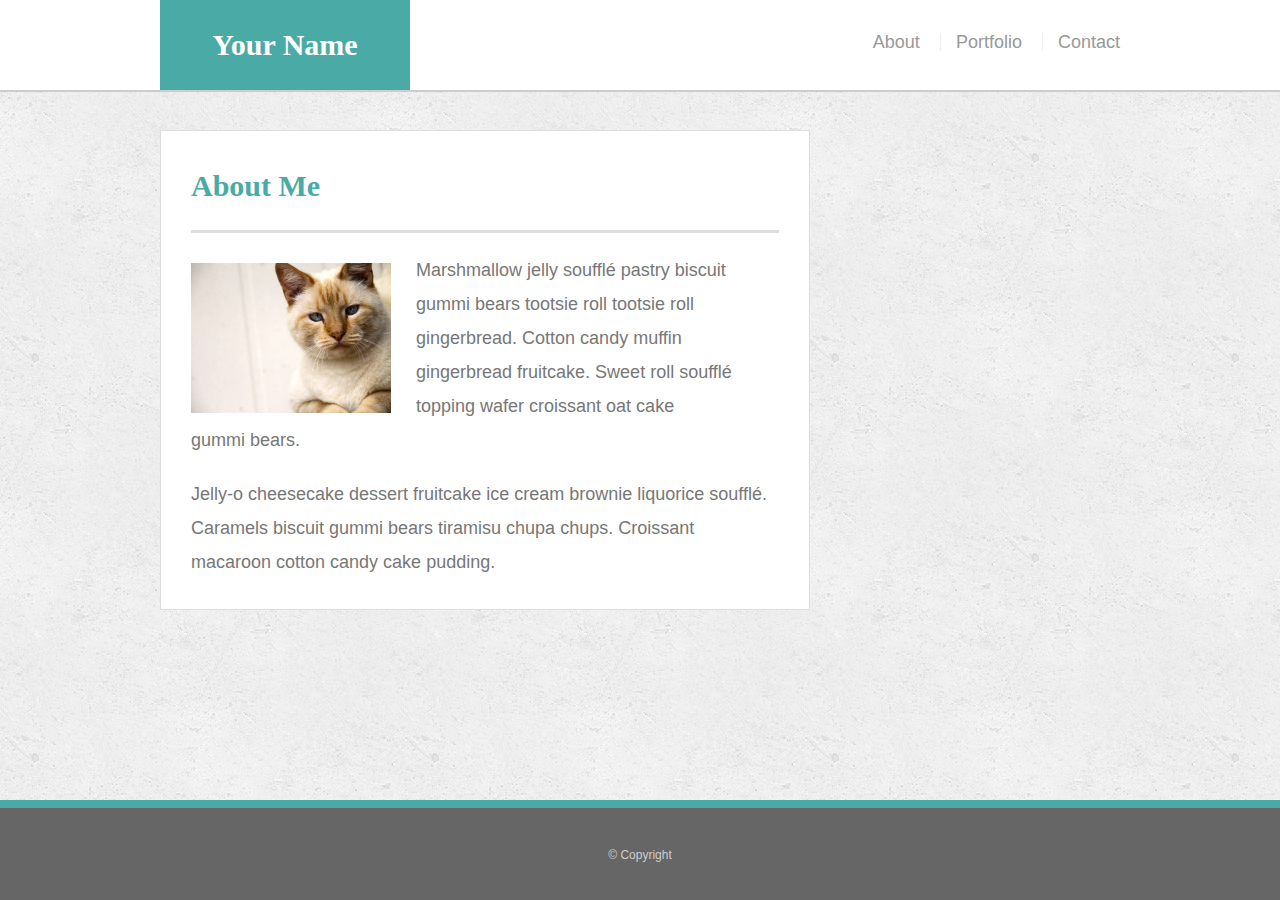
==== index.html @ fcd058d4 "file structure" ====
<!doctype html>
<html lang="en-us">
<head>
  <meta charset="UTF-8">
  <meta name="viewport" content="width=device-width, initial-scale=1.0">
  <title>About | Your Name</title>
  <link rel="stylesheet" type="text/css" href="assets/css/style.css">
</head>
<body>

<div class="wrapper">

  <header id="masthead">
    <div class="container">
      <a href="index.html" id="logo">Your Name</a>
      <nav>
        <ul>
          <li><a href="index.html">About</a></li>
          <li><a href="portfolio.html">Portfolio</a></li>
          <li><a href="contact.html">Contact</a></li>
        </ul>
      </nav>
    </div>
  </header>

  <main class="container">
    <section class="main-section">
      <h1>About Me</h1>

      <img src="assets/images/cat.jpg" class="auth-image" alt="placeholder">

      <p>Marshmallow jelly souffl&eacute; pastry biscuit gummi bears tootsie roll tootsie roll gingerbread. Cotton candy muffin gingerbread fruitcake. Sweet roll souffl&eacute; topping wafer croissant oat cake gummi&nbsp;bears.</p>

      <p>Jelly-o cheesecake dessert fruitcake ice cream brownie liquorice souffl&eacute;. Caramels biscuit gummi bears tiramisu chupa chups. Croissant macaroon cotton candy cake pudding.</p>

    </section>

  </main>
  <div class="push"></div>
</div>

  <footer>
    <div class="container">
      &copy; Copyright
    </div>
  </footer>
</body>
</html>
---- assets/css/style.css ----
@import url("reset.css");

body {
  font-family: Arial, "Helvetica Neue", Helvetica, sans-serif;

  /* Typography */
  font-size: 18px;
  line-height: 34px;
  color: #777;

  /* Visual */
  background: url("../images/concrete_seamless.png");
}

* {
  /* Box-model */
  box-sizing: border-box;

  /* Positioning */
  margin: 0;
}

html,
body {
  height: 100%;
}

/* general */

.wrapper {
  height: auto !important;
  height: 100%;

  /* Box-model */
  min-height: 100%;

  /* Positioning */
  margin: 0 auto -100px;
}

.container {
  /* Box-model */
  width: 100%;
  max-width: 960px;

  /* Positioning */
  margin: 0 auto;
  clear: both;
}

h1,
h2,
h3,
p {
  margin-bottom: 20px;
}

p:last-child {
  margin-bottom: 0;
}

h1,
h2,
h3 {
  /* Typography */
  font-family: Georgia, Times, "Times New Roman", serif;
  font-weight: 700;
  color: #4aaaa5;
}

h1 {
  /* Box-model */
  padding-bottom: 20px;

  /* Typography */
  font-size: 30px;
  line-height: 49px;

  /* Visual */
  border-bottom: 3px solid #ddd;
}

h2,
h3 {
  font-size: 22px;
}

/* header */

#masthead {
  position: fixed;
  z-index: 99;

  /* Box-model */
  width: 100%;

  /* Positioning */
  margin: 0 0 30px;
  overflow: auto;

  /* Typography */
  color: #fff;
  background: #fff;

  /* Visual */
  border-bottom: 2px solid #ccc;
}

#logo {
  float: left;

  /* Box-model */
  width: 250px;
  height: 90px;

  /* Typography */
  font-family: Georgia, Times, "Times New Roman", serif;
  font-size: 30px;
  font-weight: 700;
  line-height: 90px;
  color: #fff;
  text-align: center;
  text-decoration: none;

  /* Visual */
  background: #4aaaa5;
}

nav {
  /* Box-model */
  float: right;

  /* Positioning */
  margin-top: 25px;
}

nav li {
  display: inline-block;

  /* Box-model */
  padding-left: 15px;

  /* Positioning */
  margin-left: 15px;

  /* Typography */
  line-height: 18px;

  /* Visual */
  border-left: 1px solid #efefef;
}

nav a {
  /* Typography */
  color: #999;
  text-decoration: none;
}

nav a:hover {
  color: #666;
}

nav li:first-child {
  /* Box-model */
  padding-left: 0;

  /* Positioning */
  margin-left: 0;

  /* Visual */
  border-left: 0 none;
}

/* footer */

footer,
.push {
  height: 100px;
}

footer {
  /* Box-model */
  padding: 30px 0;

  /* Positioning */
  clear: both;
  font-size: 12px;

  /* Typography */
  color: #ccc;
  text-align: center;

  /* Visual */
  background: #666;
  border-top: 8px solid #4aaaa5;
}

/* sidebar */

.sidebar {
  float: right;
  width: 100%;
  max-width: 270px;

  /* Box-model */
  padding: 30px;

  /* Positioning */
  margin-bottom: 20px;
  background: #fff;

  /* Visual */
  border: 1px solid #ddd;
}

h3,
.sidebar h2 {
  /* Box-model */
  padding-bottom: 20px;

  /* Positioning */
  margin-bottom: 15px;

  /* Typography */
  line-height: 22px;

  /* Visual */
  border-bottom: 2px solid #eee;
}

.sidebar li {
  /* Box-model */
  float: left;
  width: 62px;
  height: 62px;

  /* Positioning */
  margin-top: 8px;
  margin-right: 10px;
}

.sidebar img {
  max-width: 100%;
}

.sidebar li:last-child {
  margin-right: 0;
}

/* main */

main {
  padding-top: 130px;
}

.main-section {
  float: left;
  width: 100%;
  max-width: 650px;

  /* Box-model */
  padding: 30px;

  /* Positioning */
  margin: 0 0 40px;
  background: #fff;

  /* Visual */
  border: 1px solid #ddd;
}

/* portfolio page */

.work {
  /* Positioning */
  position: relative;
  float: left;

  /* Box-model */
  width: 274px;
  margin: 20px 0 25px;
  overflow: auto;
}

.work:nth-child(even) {
  margin-right: 40px;
}

.work img {
  /* Box-model */
  width: 100%;

  /* Visual */
  border: 0 none;

  /* Misc */
  opacity: 0.8;
}

.work h3 {
  /* Positioning */
  position: absolute;
  bottom: 20px;
  width: 100%;

  /* Box-model */
  padding: 15px;
  margin-bottom: 0;
  font-weight: 300;
  line-height: 30px;

  /* Typography */

  color: #fff;
  text-align: center;
  background: #4aaaa5;

  /* Visual */
  border-bottom: 0;
}

.auth-image {
  float: left;

  /* Box-model */
  width: 200px;
  height: auto;
  margin-top: 10px;

  /* Positioning */
  margin-right: 25px;
}

/* contact page */

#contact-form ul {
  margin-bottom: 20px;
}

#contact-form li {
  margin-bottom: 10px;
}

label,
input[type=text],
input[type=email],
textarea {
  /* Box-model */
  display: block;
  width: 100%;
}

input[type=text],
input[type=email],
textarea {
  /* Box-model */
  height: 35px;
  padding: 0 10px;

  /* Typography */
  font-size: 14px;

  /* Visual */
  border: 1px solid #ddd;
}

textarea {
  height: 200px;
}

input[type=submit] {
  /* Box-model */
  padding: 10px 30px;
  font-size: 18px;

  /* Typography */
  color: #fff;

  /* Misc */
  cursor: pointer;
  background: #4aaaa5;

  /* Visual */
  border: 0 none;

}

@media only screen and (max-width:980px) {
  nav {
    margin-right: 5px;
  }
}


@media only screen and (max-width: 768px) {
  .main-section,
  .sidebar {
    max-width: 100%;
  }

  main {
    overflow: auto;
  }

  .work {
    /* Box-model */
    width: 47%;

    /* Positioning */
    margin-bottom: 10px;
  }

  .work:nth-child(even) {
    margin-right: 0;
  }

  .work:nth-child(odd) {
    float: right;
  }

  .auth-image {
    width: 50%;
  }

  .sidebar {
    margin-bottom: 40px;
  }
}

@media only screen and (max-width: 640px){
  #masthead {
    /* Positioning */
    position: static;
    margin-bottom: 20px;
  }

  header .container {
    padding: 0;
  }

  main.container {
    padding-top: 0;
  }

  #logo,
  .work,
  .auth-image {
    width: 100%;
  }

  nav {
    /* Box-model */
    width: 100%;

    /* Positioning */
    margin: 15px 0;

    /* Typography */
    text-align: center;
  }

  nav a {
    /* Box-model */
    width: 30%;
    padding-left: 0;

    /* Positioning */
    margin-left: 0;
  }
}
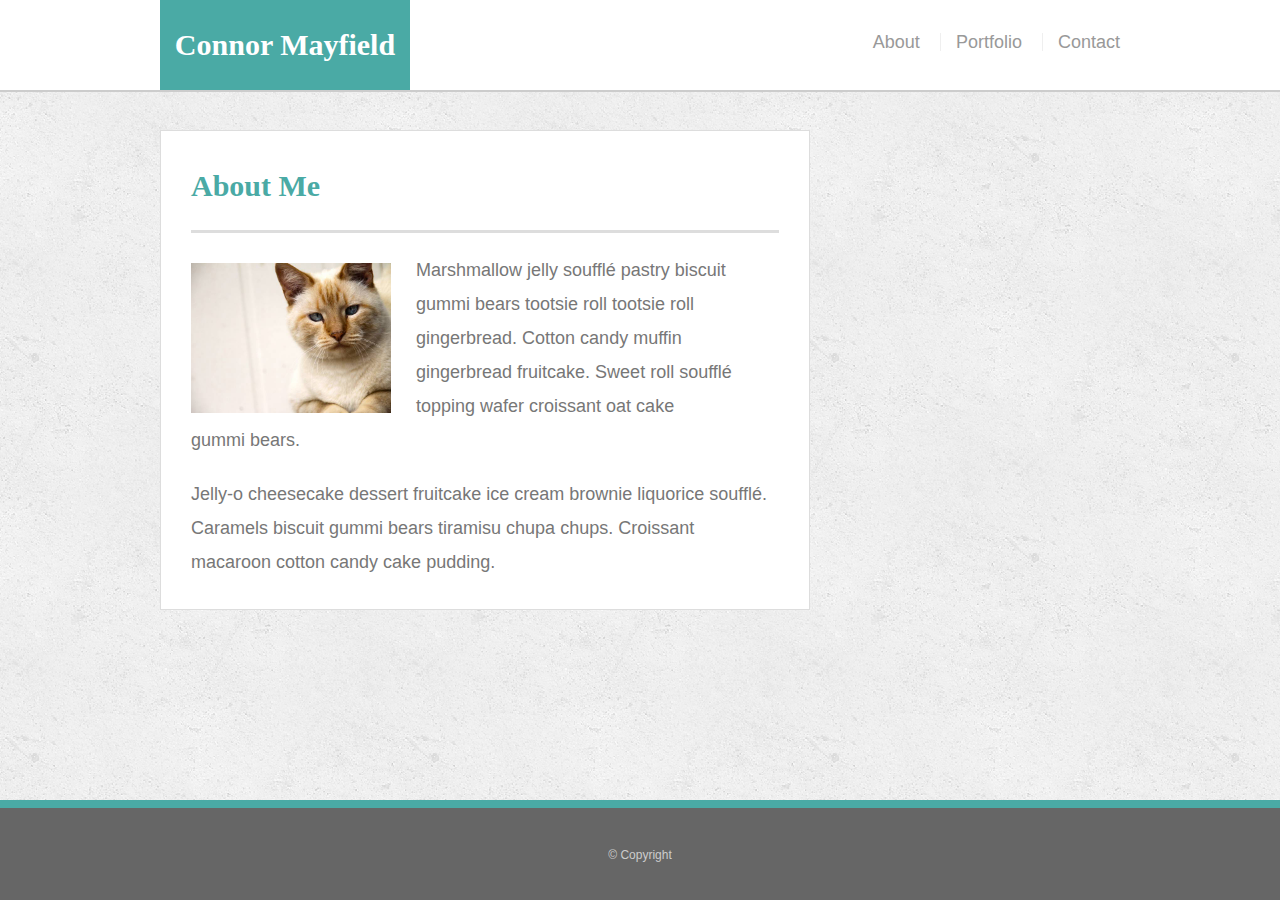
==== commit 2fb98664: "read me" ====
--- a/index.html
+++ b/index.html
@@ -3,7 +3,7 @@
 <head>
   <meta charset="UTF-8">
   <meta name="viewport" content="width=device-width, initial-scale=1.0">
-  <title>About | Your Name</title>
+  <title>About | Connor Mayfield</title>
   <link rel="stylesheet" type="text/css" href="assets/css/style.css">
 </head>
 <body>
@@ -12,7 +12,7 @@
 
   <header id="masthead">
     <div class="container">
-      <a href="index.html" id="logo">Your Name</a>
+      <a href="index.html" id="logo">Connor Mayfield</a>
       <nav>
         <ul>
           <li><a href="index.html">About</a></li>
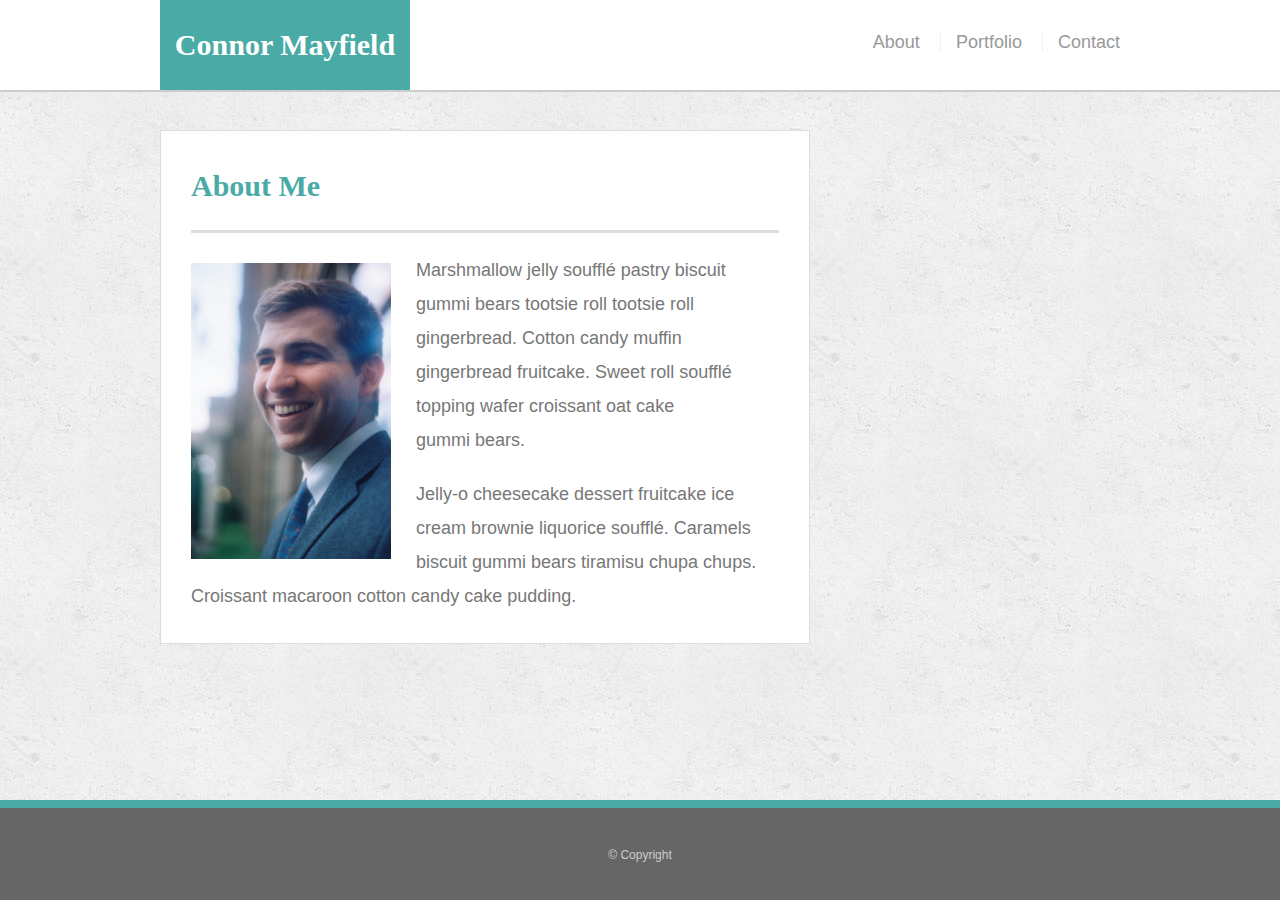
==== commit 07f4a163: "portfolio links/ profile picture" ====
--- a/index.html
+++ b/index.html
@@ -27,7 +27,7 @@
     <section class="main-section">
       <h1>About Me</h1>
 
-      <img src="assets/images/cat.jpg" class="auth-image" alt="placeholder">
+      <img src="assets/images/LinkedIn.jpeg" class="auth-image" alt="placeholder">
 
       <p>Marshmallow jelly souffl&eacute; pastry biscuit gummi bears tootsie roll tootsie roll gingerbread. Cotton candy muffin gingerbread fruitcake. Sweet roll souffl&eacute; topping wafer croissant oat cake gummi&nbsp;bears.</p>
 
--- a/assets/css/style.css
+++ b/assets/css/style.css
@@ -290,11 +290,17 @@
   /* Box-model */
   width: 100%;
 
+  heigh: 100%;
+
   /* Visual */
   border: 0 none;
 
   /* Misc */
   opacity: 0.8;
+}
+
+img {
+  height: 275px;
 }
 
 .work h3 {
@@ -468,6 +474,3 @@
     margin-left: 0;
   }
 }
-
-
-
